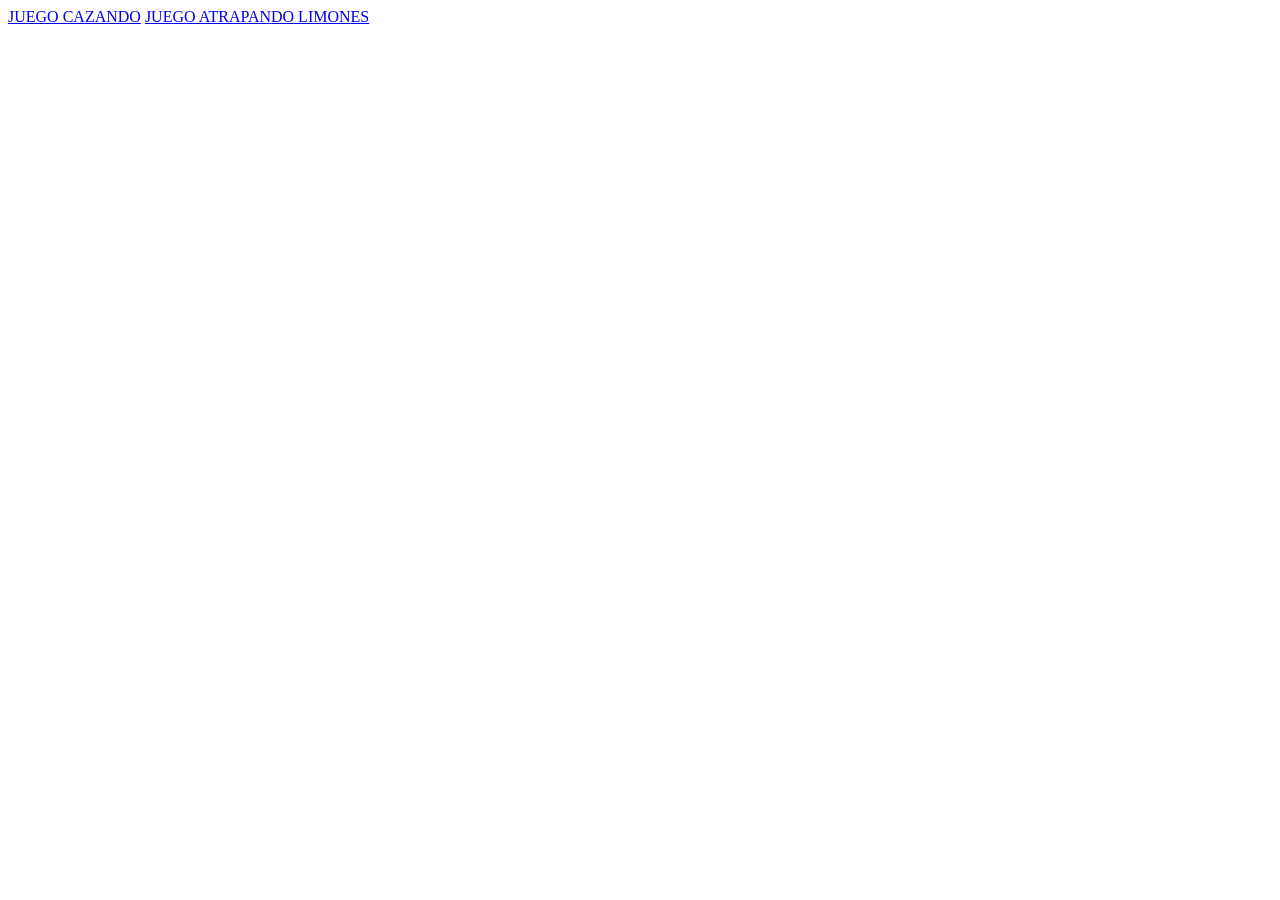
==== index1.html @ 995d9dd6 "Funcionamiento de hipervinculos" ====
<!DOCTYPE html>
<html>
    <body>
        <a href="https://juego-cazando-delta.vercel.app/"> JUEGO CAZANDO</a>        
        <a href="https://juego-limones-five.vercel.app/"> JUEGO ATRAPANDO LIMONES</a>        

    </body>
</html>
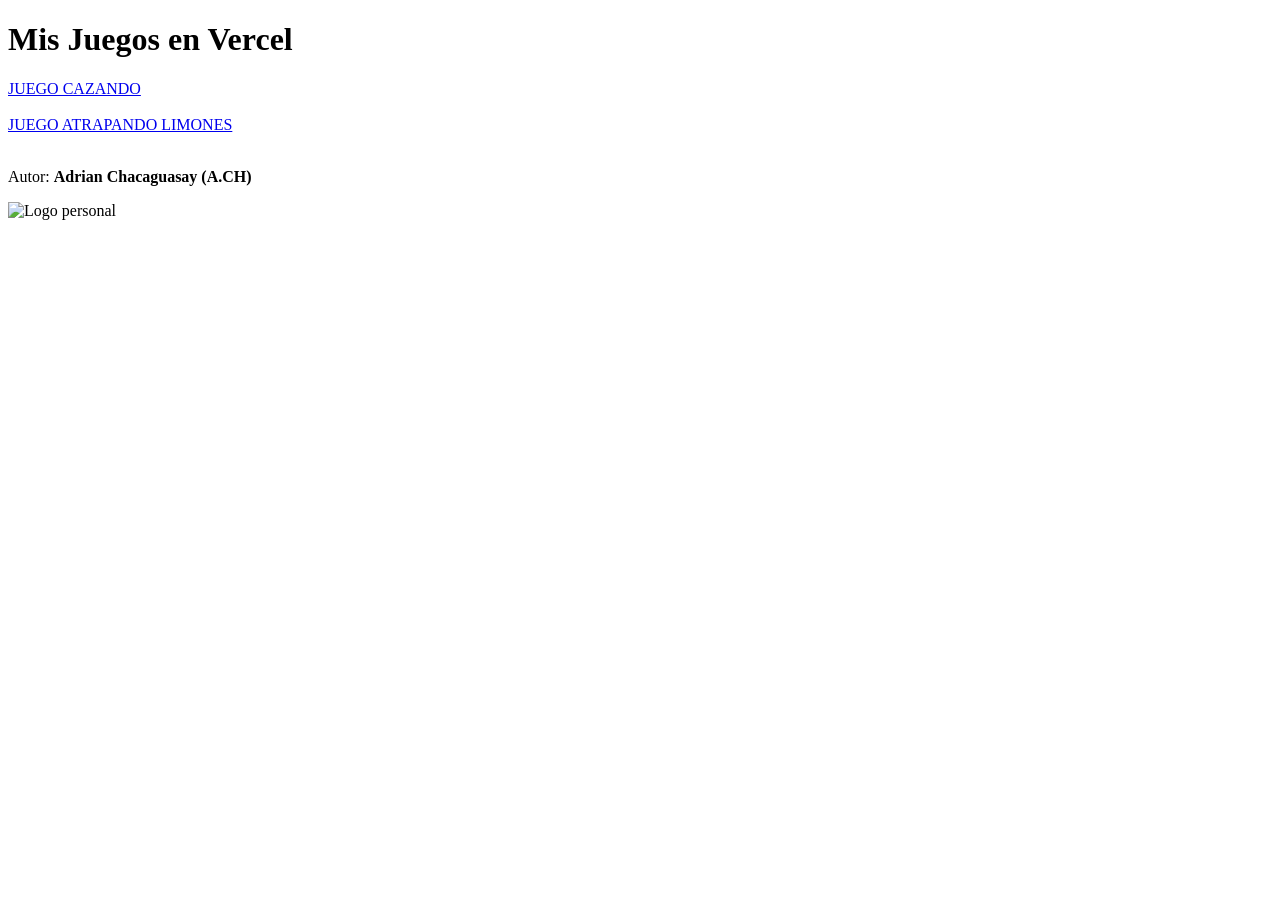
==== commit 3be7f649: "agregar mejoras, nombre y logo" ====
--- a/index1.html
+++ b/index1.html
@@ -1,8 +1,27 @@
 <!DOCTYPE html>
-<html>
-    <body>
-        <a href="https://juego-cazando-delta.vercel.app/"> JUEGO CAZANDO</a>        
-        <a href="https://juego-limones-five.vercel.app/"> JUEGO ATRAPANDO LIMONES</a>        
+<html lang="es">
+<head>
+    <meta charset="UTF-8">
+    <title>Mis Proyectos</title>
+</head>
+<body>
 
-    </body>
+    <h1>Mis Juegos en Vercel</h1>
+
+    <a href="https://juego-cazando-delta.vercel.app/" target="_blank">
+        JUEGO CAZANDO
+    </a>        
+    <br><br>
+
+    <a href="https://juego-limones-five.vercel.app/" target="_blank">
+        JUEGO ATRAPANDO LIMONES
+    </a>        
+    <br><br>
+
+    <p>Autor: <strong>Adrian Chacaguasay (A.CH)</strong></p>
+
+    <!-- Reemplaza "logo.png" con tu imagen o logo -->
+    <img src="logo.png" alt="Logo personal" width="150">
+
+</body>
 </html>
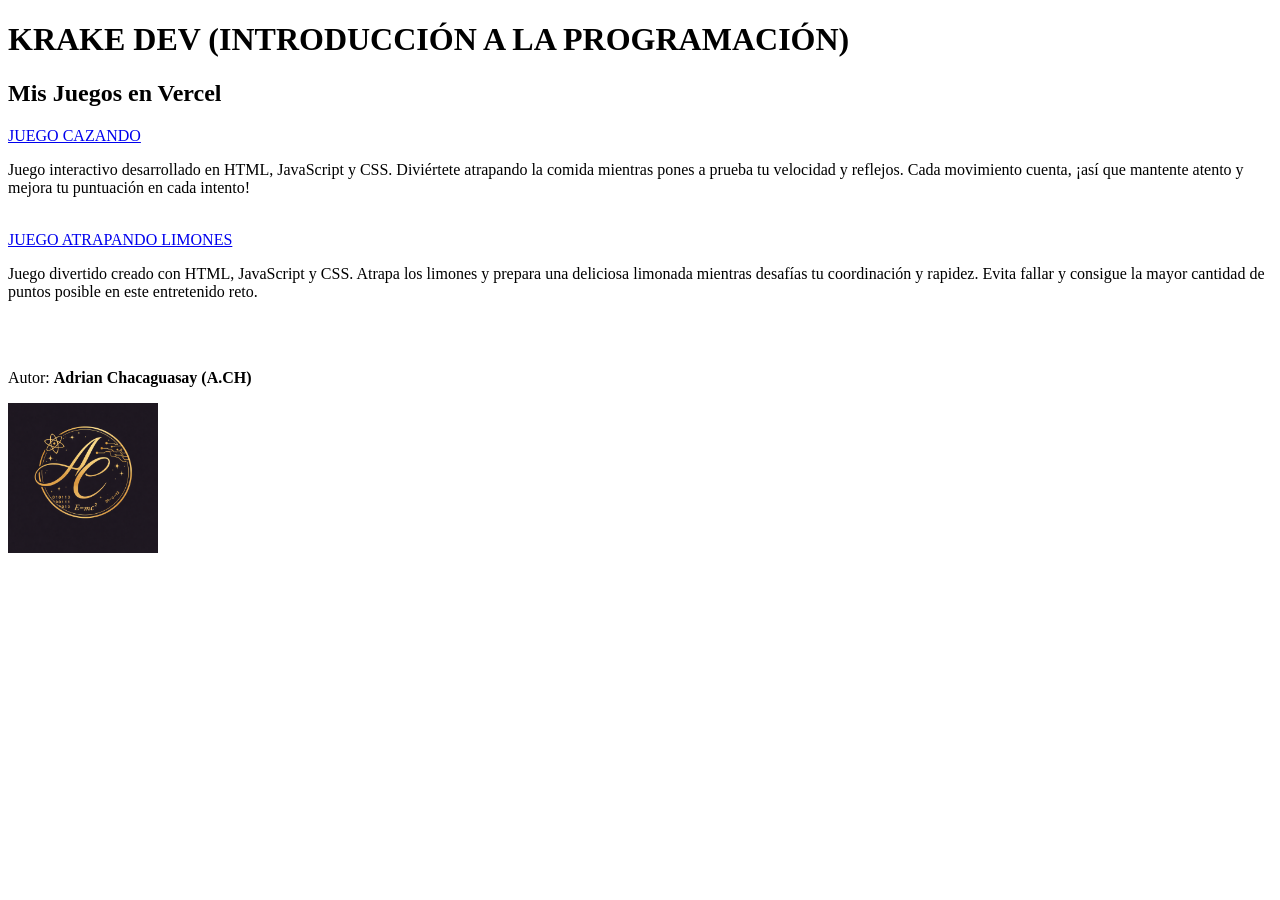
==== commit 36af9b0d: "descripcion de proyectos" ====
--- a/index1.html
+++ b/index1.html
@@ -6,21 +6,40 @@
 </head>
 <body>
 
-    <h1>Mis Juegos en Vercel</h1>
+    <h1>KRAKE DEV (INTRODUCCIÓN A LA PROGRAMACIÓN)</h1>
 
-    <a href="https://juego-cazando-delta.vercel.app/" target="_blank">
-        JUEGO CAZANDO
-    </a>        
-    <br><br>
+    <h2>Mis Juegos en Vercel</h2>
 
-    <a href="https://juego-limones-five.vercel.app/" target="_blank">
-        JUEGO ATRAPANDO LIMONES
-    </a>        
+    <div>
+        <a href="https://juego-cazando-delta.vercel.app/" target="_blank">
+            JUEGO CAZANDO
+        </a>        
+        <p>
+            Juego interactivo desarrollado en HTML, JavaScript y CSS. 
+            Diviértete atrapando la comida mientras pones a prueba tu 
+            velocidad y reflejos. Cada movimiento cuenta, ¡así que mantente 
+            atento y mejora tu puntuación en cada intento!
+        </p>
+    </div>
+
+    <br>
+
+    <div>
+        <a href="https://juego-limones-five.vercel.app/" target="_blank">
+            JUEGO ATRAPANDO LIMONES
+        </a>        
+        <p>
+            Juego divertido creado con HTML, JavaScript y CSS. Atrapa los 
+            limones y prepara una deliciosa limonada mientras desafías tu 
+            coordinación y rapidez. Evita fallar y consigue la mayor cantidad 
+            de puntos posible en este entretenido reto.
+        </p>
+    </div>
+
     <br><br>
 
     <p>Autor: <strong>Adrian Chacaguasay (A.CH)</strong></p>
 
-    <!-- Reemplaza "logo.png" con tu imagen o logo -->
     <img src="logo.png" alt="Logo personal" width="150">
 
 </body>
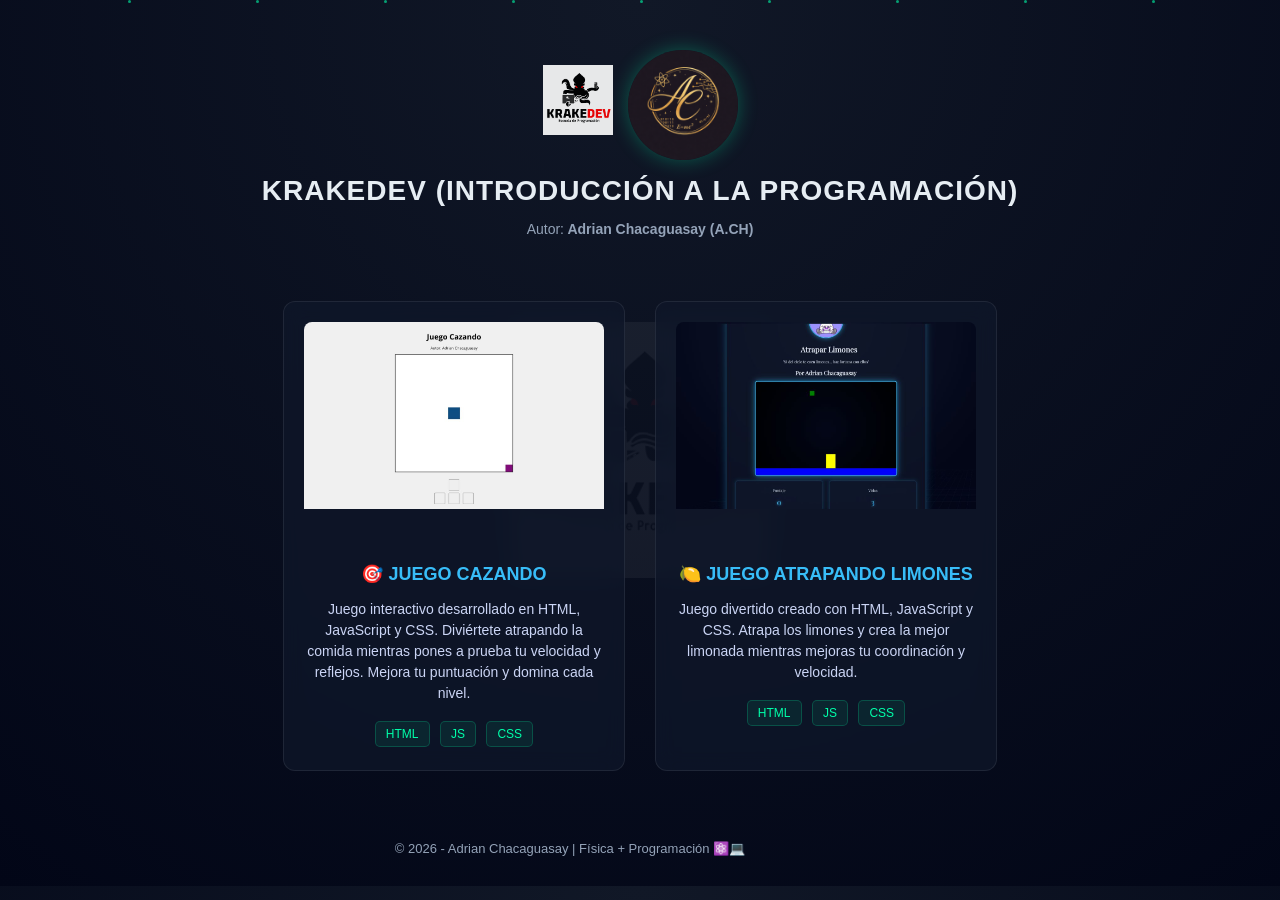
==== commit f59073a6: "Mejoras Visuales con CSS" ====
--- a/index1.html
+++ b/index1.html
@@ -3,44 +3,83 @@
 <head>
     <meta charset="UTF-8">
     <title>Mis Proyectos</title>
+    <link rel="stylesheet" href="inde.css">
 </head>
-<body>
 
-    <h1>KRAKE DEV (INTRODUCCIÓN A LA PROGRAMACIÓN)</h1>
+<body>  
+    <div class="particles">
+    <span style="left:10%"></span>
+    <span style="left:20%"></span>
+    <span style="left:30%"></span>
+    <span style="left:40%"></span>
+    <span style="left:50%"></span>
+    <span style="left:60%"></span>
+    <span style="left:70%"></span>
+    <span style="left:80%"></span>
+    <span style="left:90%"></span>
+</div>
 
-    <h2>Mis Juegos en Vercel</h2>
+    <header>
+         <div class="logos">
+        <img src="krake.png" class="krake-logo" alt="Krake Dev">
+        <img src="logo.png" class="logo" alt="Logo personal">
+    </div>
+        <h1>KRAKEDEV (INTRODUCCIÓN A LA PROGRAMACIÓN)</h1>
+        <p class="autor">   
+            Autor:<strong> Adrian Chacaguasay (A.CH)</strong> 
+        </p>
 
-    <div>
-        <a href="https://juego-cazando-delta.vercel.app/" target="_blank">
-            JUEGO CAZANDO
-        </a>        
-        <p>
-            Juego interactivo desarrollado en HTML, JavaScript y CSS. 
-            Diviértete atrapando la comida mientras pones a prueba tu 
-            velocidad y reflejos. Cada movimiento cuenta, ¡así que mantente 
-            atento y mejora tu puntuación en cada intento!
-        </p>
+    </header>
+
+    <div class="contenedor">
+
+        <!-- Proyecto 1 -->
+        <div class="card">
+            <img src="cazando.png" alt="Juego Cazando">
+
+            <a href="https://juego-cazando-delta.vercel.app/" target="_blank">
+               🎯 JUEGO CAZANDO
+            </a>
+
+            <p>
+                Juego interactivo desarrollado en HTML, JavaScript y CSS.
+                Diviértete atrapando la comida mientras pones a prueba tu
+                velocidad y reflejos. Mejora tu puntuación y domina cada nivel.
+            </p>
+
+            <div class="tecnologias">
+                <span class="tech-box">HTML</span>
+                <span class="tech-box">JS</span>
+                <span class="tech-box">CSS</span>
+            </div>
+        </div>
+
+        <!-- Proyecto 2 -->
+        <div class="card">
+            <img src="limon.png" alt="Juego Limones">
+
+            <a href="https://juego-limones-five.vercel.app/" target="_blank">
+                🍋 JUEGO ATRAPANDO LIMONES
+            </a>
+
+            <p>
+                Juego divertido creado con HTML, JavaScript y CSS.
+                Atrapa los limones y crea la mejor limonada mientras
+                mejoras tu coordinación y velocidad.
+            </p>
+
+            <div class="tecnologias">
+                <span class="tech-box">HTML</span>
+                <span class="tech-box">JS</span>
+                <span class="tech-box">CSS</span>
+            </div>
+        </div>
+
     </div>
 
-    <br>
-
-    <div>
-        <a href="https://juego-limones-five.vercel.app/" target="_blank">
-            JUEGO ATRAPANDO LIMONES
-        </a>        
-        <p>
-            Juego divertido creado con HTML, JavaScript y CSS. Atrapa los 
-            limones y prepara una deliciosa limonada mientras desafías tu 
-            coordinación y rapidez. Evita fallar y consigue la mayor cantidad 
-            de puntos posible en este entretenido reto.
-        </p>
-    </div>
-
-    <br><br>
-
-    <p>Autor: <strong>Adrian Chacaguasay (A.CH)</strong></p>
-
-    <img src="logo.png" alt="Logo personal" width="150">
+   <footer>
+  © 2026 - Adrian Chacaguasay | Física + Programación ⚛️💻
+</footer>
 
 </body>
 </html>
--- a/inde.css
+++ b/inde.css
@@ -0,0 +1,180 @@
+/* ===== BASE ===== */
+body {
+    margin: 0;
+    font-family: 'Segoe UI', Tahoma, sans-serif;
+    background: radial-gradient(circle at top, #111827, #020617);
+    color: #e6edf3;
+    text-align: center;
+    position: relative;
+    overflow-x: hidden;
+}
+
+/* ===== MARCA DE AGUA (KRake MÁS PEQUEÑO) ===== */
+body::before {
+    content: "";
+    position: fixed;
+    inset: 0;
+    background-image: url("krake.png");
+    background-repeat: no-repeat;
+    background-position: center;
+    background-size: 20%;
+    opacity: 0.05;
+    z-index: 0;
+}
+
+/* ❌ ELIMINA COMPLETAMENTE body::after */
+
+/* ===== PARTÍCULAS ===== */
+.particles {
+    position: fixed;
+    width: 100%;
+    height: 100%;
+    z-index: 1; /* 🔥 AHORA ENCIMA */
+    overflow: hidden;
+    pointer-events: none;
+}
+
+.particles span {
+    position: absolute;
+    width: 3px;
+    height: 3px;
+    background: #00ffaa;
+    border-radius: 50%;
+    opacity: 0.6; /* 🔥 más visible */
+    animation: float 12s linear infinite;
+}
+
+@keyframes float {
+    0% {
+        transform: translateY(100vh) translateX(0);
+    }
+    100% {
+        transform: translateY(-10vh) translateX(40px);
+    }
+}
+
+/* ===== CONTENIDO ===== */
+header, .contenedor, footer {
+    position: relative;
+    z-index: 1;
+    max-width: 1100px;
+    margin: auto;
+}
+
+/* ===== HEADER ===== */
+header {
+    padding: 40px 20px 10px;
+}
+
+header img {
+    width: 90px;
+}
+
+/* Logo personal */
+.logo {
+    width: 120px;
+    border-radius: 50%;
+    margin-top: 10px;
+    box-shadow: 0 0 25px rgba(0,255,170,0.2);
+}
+
+h1 {
+    margin: 15px 0 5px;
+    font-size: 28px;
+    letter-spacing: 1px;
+}
+
+.autor {
+    font-size: 14px;
+    color: #94a3b8;
+}
+
+/* ===== CONTENEDOR ===== */
+.contenedor {
+    display: flex;
+    justify-content: center;
+    gap: 30px;
+    padding: 40px 20px;
+    flex-wrap: wrap;
+}
+
+/* ===== TARJETAS ===== */
+.card {
+    background: rgba(15,23,42,0.75);
+    backdrop-filter: blur(10px);
+    width: 300px;
+    border-radius: 12px;
+    padding: 20px;
+    transition: all 0.3s ease;
+    border: 1px solid rgba(255,255,255,0.08);
+}
+
+.card:hover {
+    transform: translateY(-6px);
+    border: 1px solid rgba(0,255,170,0.4);
+    box-shadow: 0 0 25px rgba(0,255,170,0.15);
+}
+
+.card img {
+    width: 100%;
+    border-radius: 8px;
+    margin-bottom: 10px;
+}
+
+.card a {
+    display: block;
+    margin: 10px 0;
+    font-size: 18px;
+    text-decoration: none;
+    color: #38bdf8;
+    font-weight: 600;
+}
+
+.card p {
+    font-size: 14px;
+    line-height: 1.5;
+    color: #cbd5f5;
+}
+
+/* ===== TECNOLOGÍAS ===== */
+.tecnologias {
+    margin-top: 12px;
+}
+
+.tech-box {
+    display: inline-block;
+    background: rgba(0,255,170,0.08);
+    color: #00ffaa;
+    padding: 5px 10px;
+    margin: 3px;
+    border-radius: 5px;
+    font-size: 12px;
+    border: 1px solid rgba(0,255,170,0.2);
+}
+
+/* ===== FOOTER ===== */
+footer {
+    margin: 30px 20px;
+    font-size: 13px;
+    color: #94a3b8;
+}
+/* CONTENEDOR DE LOGOS */
+.logos {
+    display: flex;
+    justify-content: center;
+    align-items: center;
+    gap: 15px;
+}
+
+/* Logo Krake (más pequeño y elegante) */
+.krake-logo {
+    width: 70px;
+    opacity: 0.9;
+}
+
+/* Tu logo (protagonista) */
+.logo {
+    width: 110px;
+    border-radius: 50%;
+    box-shadow: 0 0 20px rgba(0,255,170,0.3);
+}
